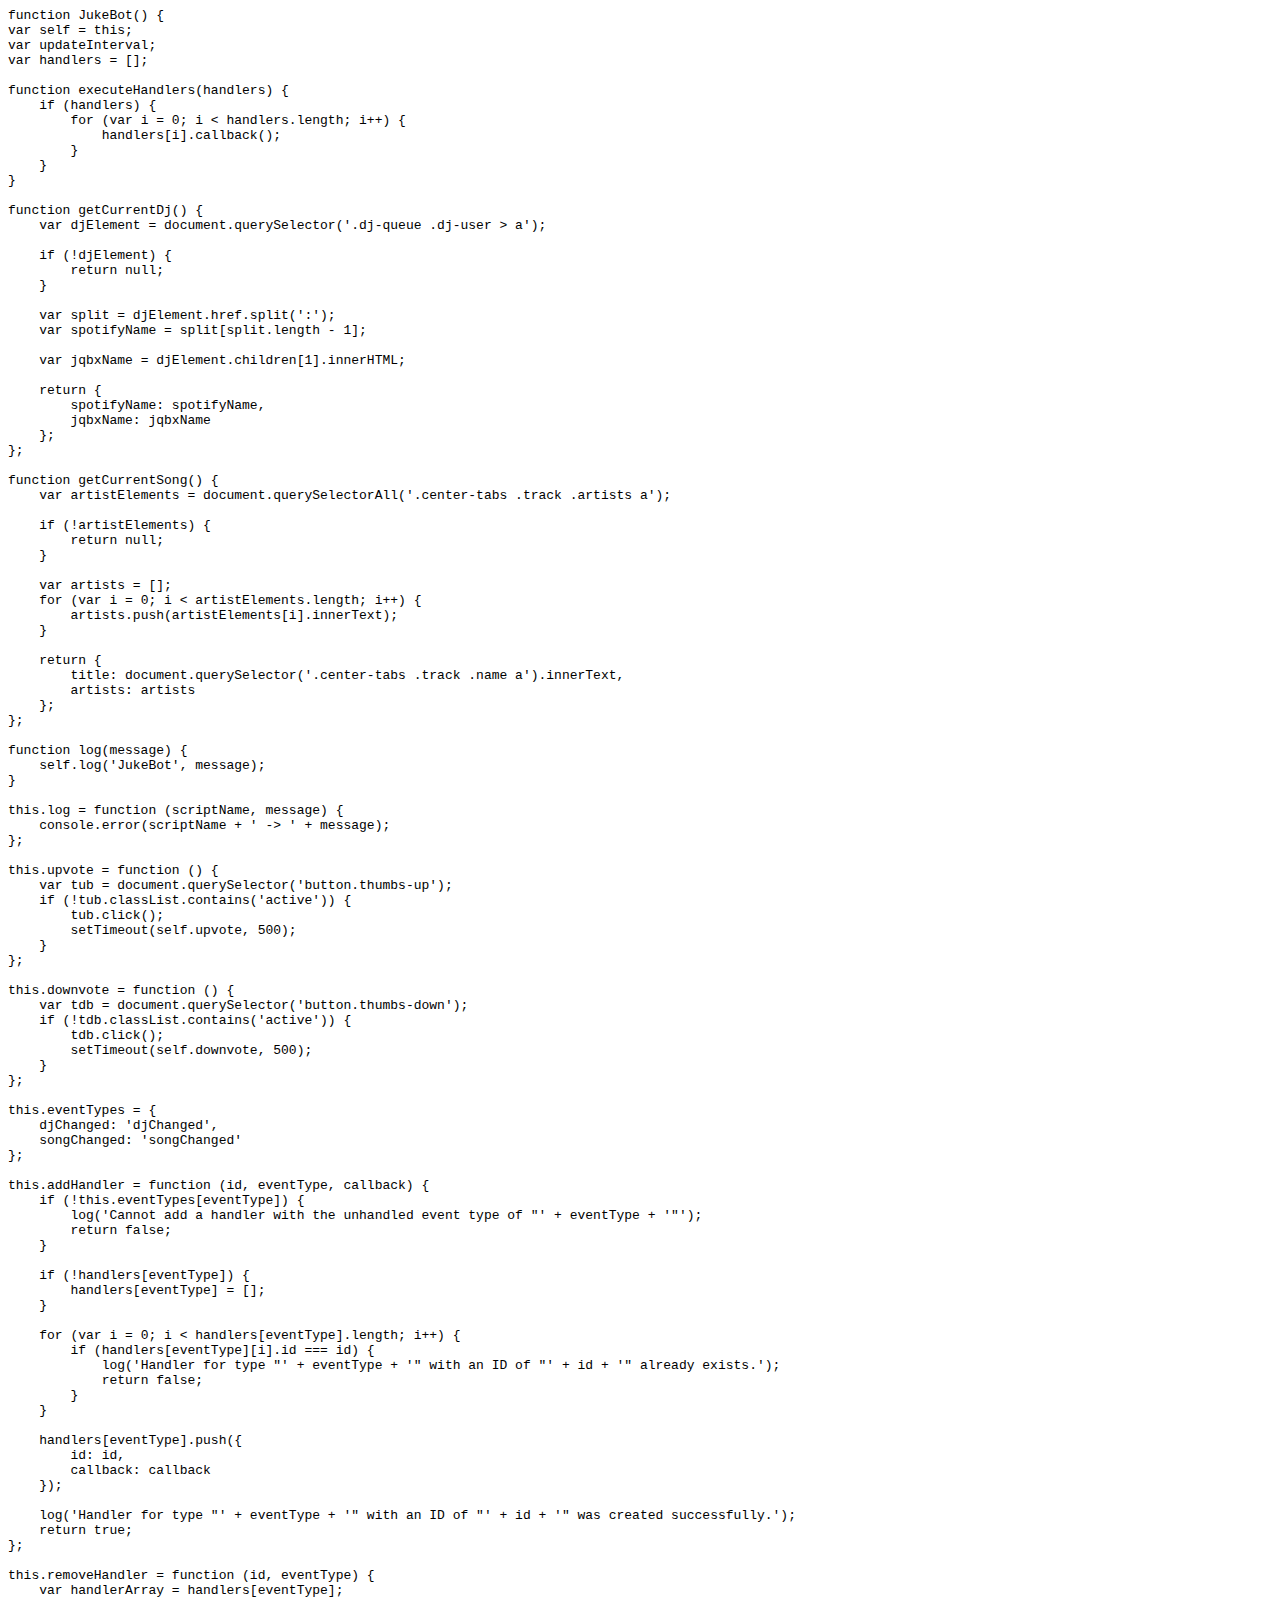
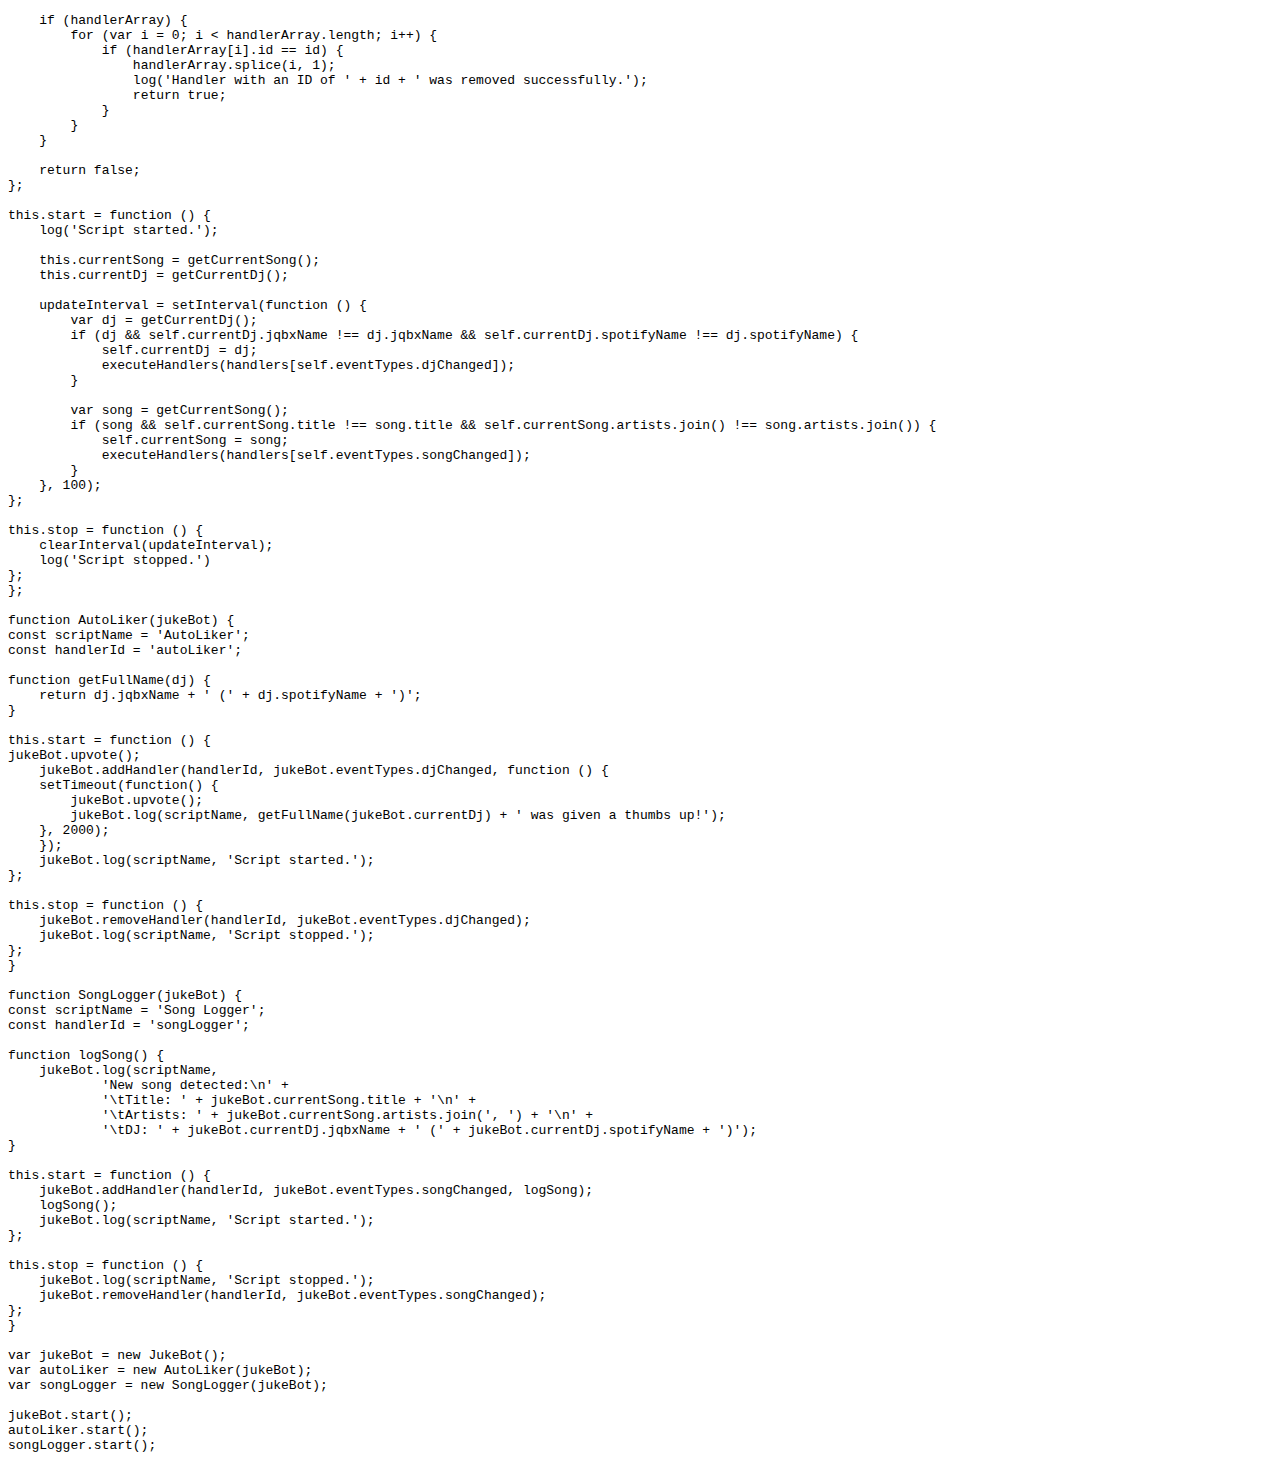
==== autodoot/index.html @ 68ff5815 "Fix formatting" ====
<html>
    <head>
    </head>
    <body>
        <pre style="word-wrap: break-word; white-space: pre-wrap;">
function JukeBot() {
var self = this;
var updateInterval;
var handlers = [];

function executeHandlers(handlers) {
    if (handlers) {
        for (var i = 0; i &lt; handlers.length; i++) {
            handlers[i].callback();
        }
    }
}

function getCurrentDj() {
    var djElement = document.querySelector('.dj-queue .dj-user &gt; a');
    
    if (!djElement) {
        return null;
    }
    
    var split = djElement.href.split(':');
    var spotifyName = split[split.length - 1];
    
    var jqbxName = djElement.children[1].innerHTML;
    
    return {
        spotifyName: spotifyName,
        jqbxName: jqbxName
    };
};

function getCurrentSong() {
    var artistElements = document.querySelectorAll('.center-tabs .track .artists a');
    
    if (!artistElements) {
        return null;
    }
    
    var artists = [];
    for (var i = 0; i &lt; artistElements.length; i++) {
        artists.push(artistElements[i].innerText);
    }
    
    return {
        title: document.querySelector('.center-tabs .track .name a').innerText,
        artists: artists
    };
};

function log(message) {
    self.log('JukeBot', message);
}

this.log = function (scriptName, message) {
    console.error(scriptName + ' -&gt; ' + message);
};

this.upvote = function () {
    var tub = document.querySelector('button.thumbs-up');
    if (!tub.classList.contains('active')) {
        tub.click();
        setTimeout(self.upvote, 500);
    }
};

this.downvote = function () {
    var tdb = document.querySelector('button.thumbs-down');
    if (!tdb.classList.contains('active')) {
        tdb.click();
        setTimeout(self.downvote, 500);
    }
};

this.eventTypes = {
    djChanged: 'djChanged',
    songChanged: 'songChanged'
};

this.addHandler = function (id, eventType, callback) {
    if (!this.eventTypes[eventType]) {
        log('Cannot add a handler with the unhandled event type of "' + eventType + '"');
        return false;
    }

    if (!handlers[eventType]) {
        handlers[eventType] = [];
    }

    for (var i = 0; i &lt; handlers[eventType].length; i++) {
        if (handlers[eventType][i].id === id) {
            log('Handler for type "' + eventType + '" with an ID of "' + id + '" already exists.');
            return false;
        }
    }

    handlers[eventType].push({
        id: id,
        callback: callback
    });

    log('Handler for type "' + eventType + '" with an ID of "' + id + '" was created successfully.');
    return true;
};

this.removeHandler = function (id, eventType) {
    var handlerArray = handlers[eventType];

    if (handlerArray) {
        for (var i = 0; i &lt; handlerArray.length; i++) {
            if (handlerArray[i].id == id) {
                handlerArray.splice(i, 1);
                log('Handler with an ID of ' + id + ' was removed successfully.');
                return true;
            }
        }
    }

    return false;
};

this.start = function () {
    log('Script started.');
    
    this.currentSong = getCurrentSong();
    this.currentDj = getCurrentDj();
    
    updateInterval = setInterval(function () {
        var dj = getCurrentDj();
        if (dj &amp;&amp; self.currentDj.jqbxName !== dj.jqbxName &amp;&amp; self.currentDj.spotifyName !== dj.spotifyName) {
            self.currentDj = dj;
            executeHandlers(handlers[self.eventTypes.djChanged]);
        }
        
        var song = getCurrentSong();
        if (song &amp;&amp; self.currentSong.title !== song.title &amp;&amp; self.currentSong.artists.join() !== song.artists.join()) {
            self.currentSong = song;
            executeHandlers(handlers[self.eventTypes.songChanged]);
        }
    }, 100);
};

this.stop = function () {
    clearInterval(updateInterval);
    log('Script stopped.')
};
};

function AutoLiker(jukeBot) {
const scriptName = 'AutoLiker';
const handlerId = 'autoLiker';

function getFullName(dj) {
    return dj.jqbxName + ' (' + dj.spotifyName + ')';
}

this.start = function () {
jukeBot.upvote();
    jukeBot.addHandler(handlerId, jukeBot.eventTypes.djChanged, function () {
    setTimeout(function() {
        jukeBot.upvote();
        jukeBot.log(scriptName, getFullName(jukeBot.currentDj) + ' was given a thumbs up!');
    }, 2000);
    });
    jukeBot.log(scriptName, 'Script started.');
};

this.stop = function () {
    jukeBot.removeHandler(handlerId, jukeBot.eventTypes.djChanged);
    jukeBot.log(scriptName, 'Script stopped.');
};
}

function SongLogger(jukeBot) {
const scriptName = 'Song Logger';
const handlerId = 'songLogger';

function logSong() {
    jukeBot.log(scriptName,
            'New song detected:\n' + 
            '\tTitle: ' + jukeBot.currentSong.title + '\n' + 
            '\tArtists: ' + jukeBot.currentSong.artists.join(', ') + '\n' +
            '\tDJ: ' + jukeBot.currentDj.jqbxName + ' (' + jukeBot.currentDj.spotifyName + ')');
}

this.start = function () {
    jukeBot.addHandler(handlerId, jukeBot.eventTypes.songChanged, logSong);
    logSong();
    jukeBot.log(scriptName, 'Script started.');
};

this.stop = function () {
    jukeBot.log(scriptName, 'Script stopped.');
    jukeBot.removeHandler(handlerId, jukeBot.eventTypes.songChanged);
};
}

var jukeBot = new JukeBot();
var autoLiker = new AutoLiker(jukeBot);
var songLogger = new SongLogger(jukeBot);

jukeBot.start();
autoLiker.start();
songLogger.start();
      </pre>
    </body>
</html>
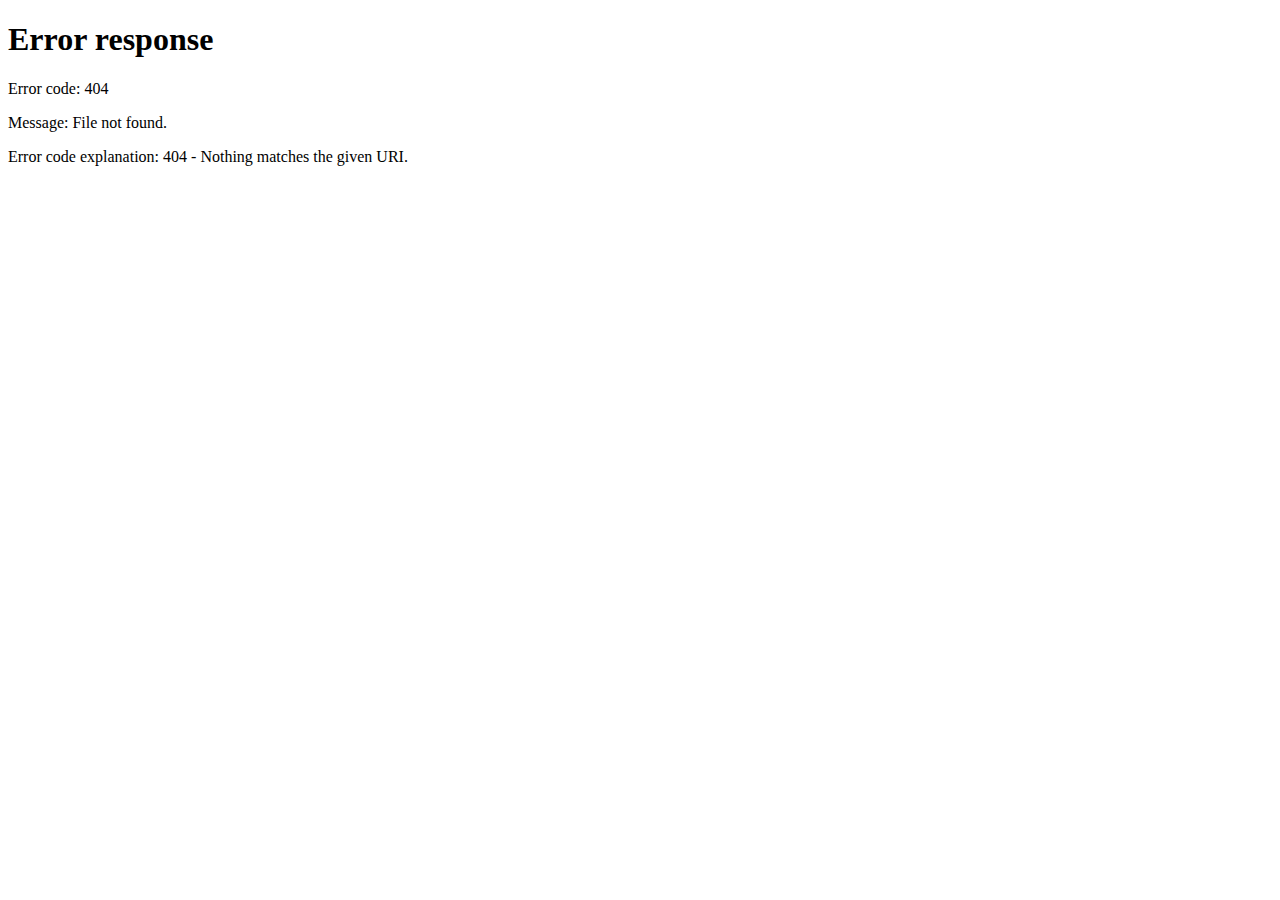
==== commit 78b63d39: "Update autodooter link to forward to chrome extension" ====
--- a/autodoot/index.html
+++ b/autodoot/index.html
@@ -2,210 +2,8 @@
     <head>
     </head>
     <body>
-        <pre style="word-wrap: break-word; white-space: pre-wrap;">
-function JukeBot() {
-var self = this;
-var updateInterval;
-var handlers = [];
-
-function executeHandlers(handlers) {
-    if (handlers) {
-        for (var i = 0; i &lt; handlers.length; i++) {
-            handlers[i].callback();
-        }
-    }
-}
-
-function getCurrentDj() {
-    var djElement = document.querySelector('.dj-queue .dj-user &gt; a');
-    
-    if (!djElement) {
-        return null;
-    }
-    
-    var split = djElement.href.split(':');
-    var spotifyName = split[split.length - 1];
-    
-    var jqbxName = djElement.children[1].innerHTML;
-    
-    return {
-        spotifyName: spotifyName,
-        jqbxName: jqbxName
-    };
-};
-
-function getCurrentSong() {
-    var artistElements = document.querySelectorAll('.center-tabs .track .artists a');
-    
-    if (!artistElements) {
-        return null;
-    }
-    
-    var artists = [];
-    for (var i = 0; i &lt; artistElements.length; i++) {
-        artists.push(artistElements[i].innerText);
-    }
-    
-    return {
-        title: document.querySelector('.center-tabs .track .name a').innerText,
-        artists: artists
-    };
-};
-
-function log(message) {
-    self.log('JukeBot', message);
-}
-
-this.log = function (scriptName, message) {
-    console.error(scriptName + ' -&gt; ' + message);
-};
-
-this.upvote = function () {
-    var tub = document.querySelector('button.thumbs-up');
-    if (!tub.classList.contains('active')) {
-        tub.click();
-        setTimeout(self.upvote, 500);
-    }
-};
-
-this.downvote = function () {
-    var tdb = document.querySelector('button.thumbs-down');
-    if (!tdb.classList.contains('active')) {
-        tdb.click();
-        setTimeout(self.downvote, 500);
-    }
-};
-
-this.eventTypes = {
-    djChanged: 'djChanged',
-    songChanged: 'songChanged'
-};
-
-this.addHandler = function (id, eventType, callback) {
-    if (!this.eventTypes[eventType]) {
-        log('Cannot add a handler with the unhandled event type of "' + eventType + '"');
-        return false;
-    }
-
-    if (!handlers[eventType]) {
-        handlers[eventType] = [];
-    }
-
-    for (var i = 0; i &lt; handlers[eventType].length; i++) {
-        if (handlers[eventType][i].id === id) {
-            log('Handler for type "' + eventType + '" with an ID of "' + id + '" already exists.');
-            return false;
-        }
-    }
-
-    handlers[eventType].push({
-        id: id,
-        callback: callback
-    });
-
-    log('Handler for type "' + eventType + '" with an ID of "' + id + '" was created successfully.');
-    return true;
-};
-
-this.removeHandler = function (id, eventType) {
-    var handlerArray = handlers[eventType];
-
-    if (handlerArray) {
-        for (var i = 0; i &lt; handlerArray.length; i++) {
-            if (handlerArray[i].id == id) {
-                handlerArray.splice(i, 1);
-                log('Handler with an ID of ' + id + ' was removed successfully.');
-                return true;
-            }
-        }
-    }
-
-    return false;
-};
-
-this.start = function () {
-    log('Script started.');
-    
-    this.currentSong = getCurrentSong();
-    this.currentDj = getCurrentDj();
-    
-    updateInterval = setInterval(function () {
-        var dj = getCurrentDj();
-        if (dj &amp;&amp; self.currentDj.jqbxName !== dj.jqbxName &amp;&amp; self.currentDj.spotifyName !== dj.spotifyName) {
-            self.currentDj = dj;
-            executeHandlers(handlers[self.eventTypes.djChanged]);
-        }
-        
-        var song = getCurrentSong();
-        if (song &amp;&amp; self.currentSong.title !== song.title &amp;&amp; self.currentSong.artists.join() !== song.artists.join()) {
-            self.currentSong = song;
-            executeHandlers(handlers[self.eventTypes.songChanged]);
-        }
-    }, 100);
-};
-
-this.stop = function () {
-    clearInterval(updateInterval);
-    log('Script stopped.')
-};
-};
-
-function AutoLiker(jukeBot) {
-const scriptName = 'AutoLiker';
-const handlerId = 'autoLiker';
-
-function getFullName(dj) {
-    return dj.jqbxName + ' (' + dj.spotifyName + ')';
-}
-
-this.start = function () {
-jukeBot.upvote();
-    jukeBot.addHandler(handlerId, jukeBot.eventTypes.djChanged, function () {
-    setTimeout(function() {
-        jukeBot.upvote();
-        jukeBot.log(scriptName, getFullName(jukeBot.currentDj) + ' was given a thumbs up!');
-    }, 2000);
-    });
-    jukeBot.log(scriptName, 'Script started.');
-};
-
-this.stop = function () {
-    jukeBot.removeHandler(handlerId, jukeBot.eventTypes.djChanged);
-    jukeBot.log(scriptName, 'Script stopped.');
-};
-}
-
-function SongLogger(jukeBot) {
-const scriptName = 'Song Logger';
-const handlerId = 'songLogger';
-
-function logSong() {
-    jukeBot.log(scriptName,
-            'New song detected:\n' + 
-            '\tTitle: ' + jukeBot.currentSong.title + '\n' + 
-            '\tArtists: ' + jukeBot.currentSong.artists.join(', ') + '\n' +
-            '\tDJ: ' + jukeBot.currentDj.jqbxName + ' (' + jukeBot.currentDj.spotifyName + ')');
-}
-
-this.start = function () {
-    jukeBot.addHandler(handlerId, jukeBot.eventTypes.songChanged, logSong);
-    logSong();
-    jukeBot.log(scriptName, 'Script started.');
-};
-
-this.stop = function () {
-    jukeBot.log(scriptName, 'Script stopped.');
-    jukeBot.removeHandler(handlerId, jukeBot.eventTypes.songChanged);
-};
-}
-
-var jukeBot = new JukeBot();
-var autoLiker = new AutoLiker(jukeBot);
-var songLogger = new SongLogger(jukeBot);
-
-jukeBot.start();
-autoLiker.start();
-songLogger.start();
-      </pre>
+        <script>
+            window.location.replace("chrome.google.com/webstore/detail/jukebot-the-1-jqbx-helper/jpainnbkagpaaeepjmibeaoakehpnhgo");
+        </script>            
     </body>
 </html>